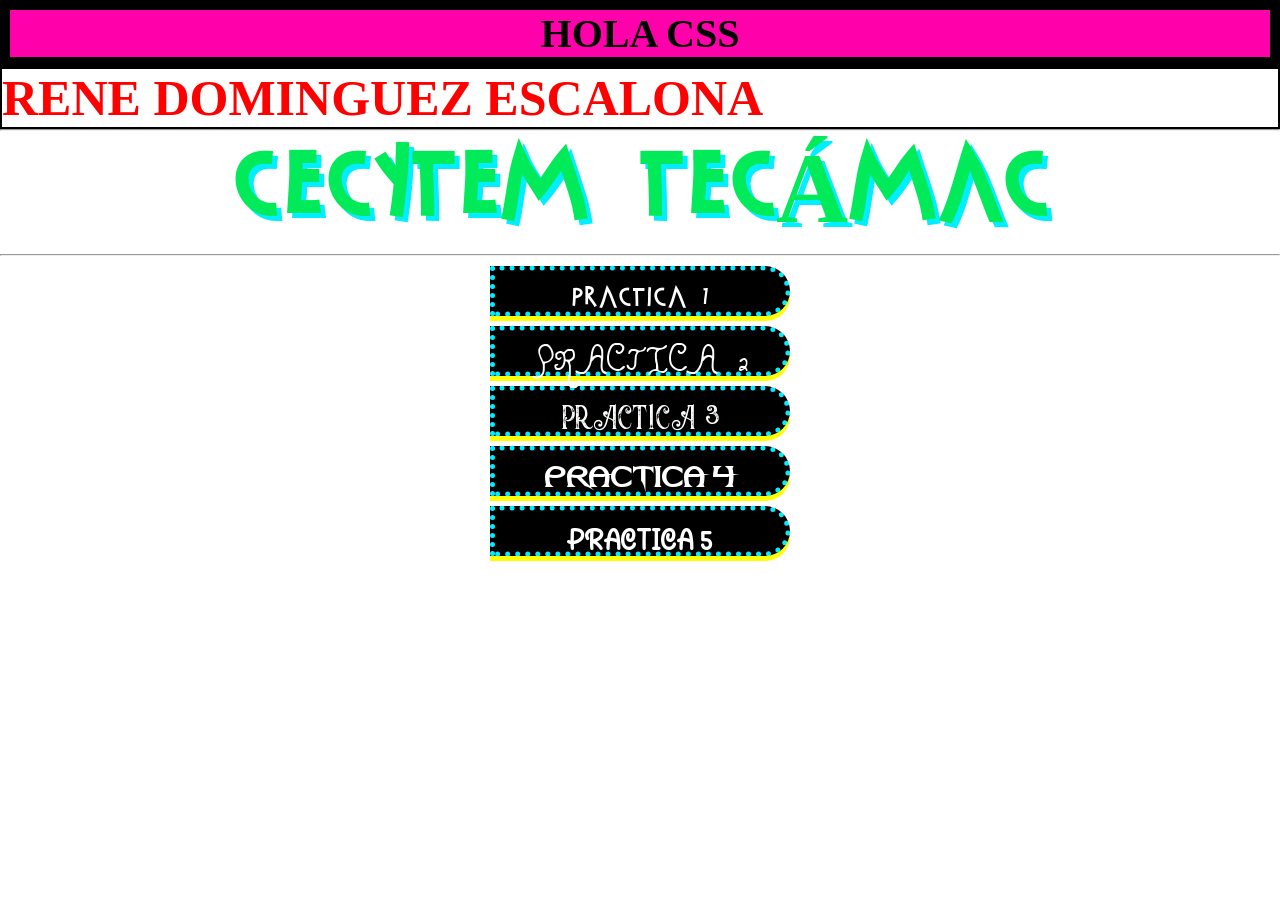
==== index.html @ 3c6a8e22 "first commit" ====
<!DOCTYPE html>
<html lang="en">
<head>
    <meta charset="UTF-8">
    <meta name="viewport" content="width=device-width, initial-scale=1.0">
    <title>MI PRIMERA VEZ CON CSS</title>
    <link rel="stylesheet" href="estilos.css">
    <style>
        h1 {
            color: red;
            font-size: 50px;
            border: 2px solid black;
        }
    </style>
</head>
<body>

    <div style="color:rgb(0,0,0);font-size:40px;
    font-weight:bold;text-align:center;background:#FF00AB;
    border:10px solid black;">
        HOLA CSS
    </div>

    <h1>RENE DOMINGUEZ ESCALONA</h1>

    <hr>

    <h2>CECYTEM TECÁMAC</h2>

    <hr>

    <a href="">PRACTICA 1</a>
    <a href="">PRACTICA 2</a>
    <a href="">PRACTICA 3</a>
    <a href="">PRACTICA 4</a>
    <a href="">PRACTICA 5</a>

    

</body>
</html>
---- estilos.css ----
@font-face {
    font-family: "Cabaret";
    src: url("cabaret_voltaire.ttf") format("truetype");
}

@font-face {
    font-family: "Kristen";
    src: url("KristenCurlyYOFF.ttf") format("truetype");
}

@font-face {
    font-family: "Valeria";
    src: url("ValeriaBoldGrunge.ttf") format("truetype");
}

@font-face {
    font-family: "Jesus";
    src: url("Jesus Frank.otf") format("opentype");
}

@font-face {
    font-family: "Zoete";
    src: url("Zoete Dromen.otf") format("opentype");
}

* {
    margin: 0px;
    padding: 0px;
    box-sizing: border-box;
}

h2 {
    text-align: center;
    font-size: 100px;
    color: rgb(0,234,90);
    text-shadow: 5px 5px 0px #00eeff;
    font-family: "Cabaret";
}

a {
    display: block;
    text-align: center;
    text-decoration: none;
    background: black;
    color: white;
    width: 300px;
    height: 50px;
    font-size: 30px;
    margin: 10px auto;
    padding: 10px;
    border: #00eeff dotted 5px;
    border-radius: 0px 50px 50px 0px;
    box-shadow: 0px 5px 0px yellow;
    transition: transform 0.3s ease;
}

a:nth-of-type(5n+1) {
    font-family: "Cabaret";
}

a:nth-of-type(5n+2) {
    font-family: "Kristen";
}

a:nth-of-type(5n+3) {
    font-family: "Valeria";
}

a:nth-of-type(5n+4) {
    font-family: "Jesus";
}

a:nth-of-type(5n+5) {
    font-family: "Zoete";
}

a:hover {
    animation: rebote 0.6s ease;
    background: #222;
    color: #00eeff;
}

@keyframes rebote {
    0% {
        transform: translateY(0);
    }

    25% {
        transform: translateY(-15px);
    }

    50% {
        transform: translateY(5px);
    }

    75% {
        transform: translateY(-8px);
    }

    100% {
        transform: translateY(0);
    }
}
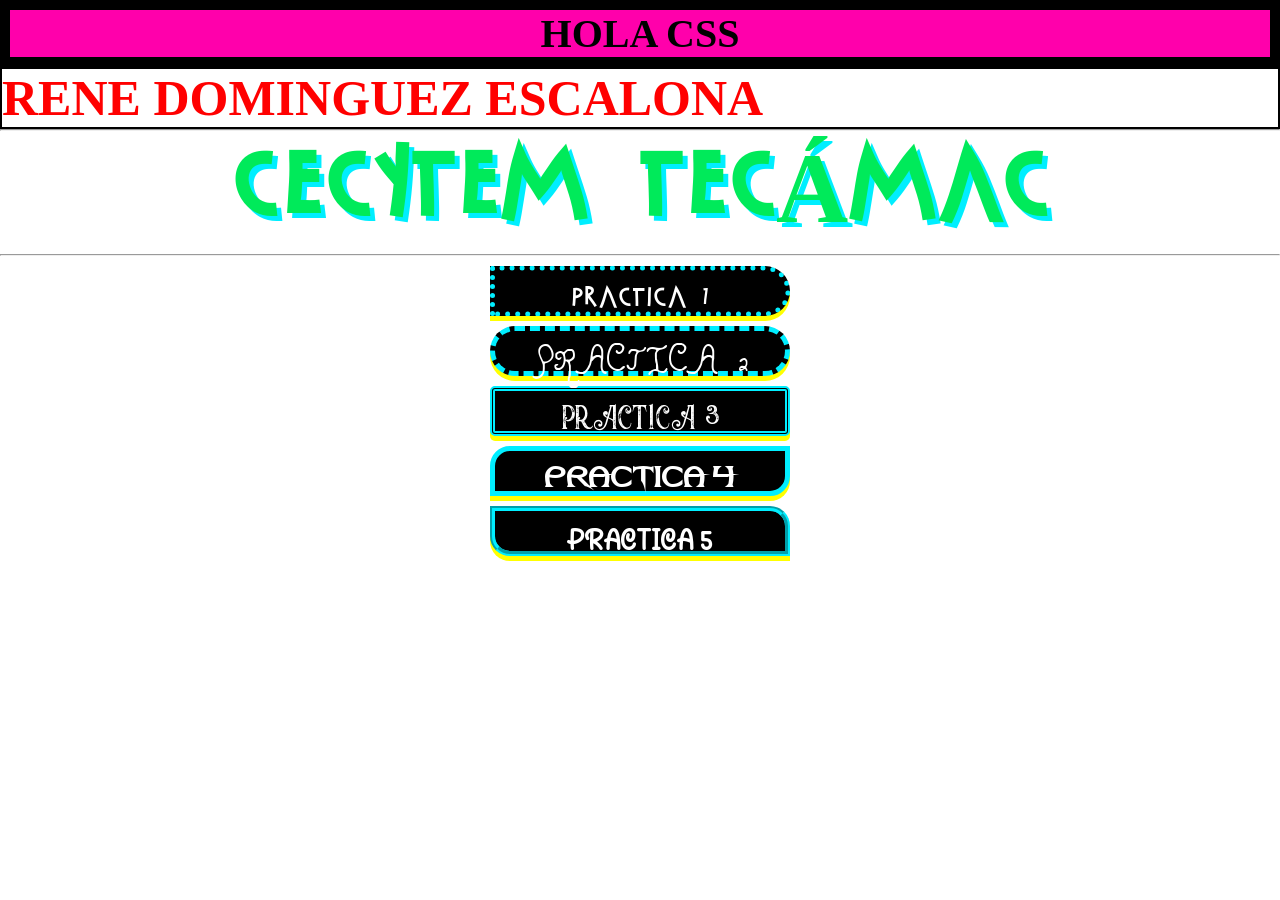
==== commit 2f99c5b6: "sisi" ====
--- a/index.html
+++ b/index.html
@@ -5,6 +5,7 @@
     <meta name="viewport" content="width=device-width, initial-scale=1.0">
     <title>MI PRIMERA VEZ CON CSS</title>
     <link rel="stylesheet" href="estilos.css">
+    
     <style>
         h1 {
             color: red;
@@ -29,13 +30,11 @@
 
     <hr>
 
-    <a href="">PRACTICA 1</a>
-    <a href="">PRACTICA 2</a>
-    <a href="">PRACTICA 3</a>
-    <a href="">PRACTICA 4</a>
-    <a href="">PRACTICA 5</a>
-
-    
+    <a href="01unidades.html">PRACTICA 1</a>
+    <a href="02colores.html">PRACTICA 2</a>
+    <a href="03unidades.html">PRACTICA 3</a>
+    <a href="04unidades.html">PRACTICA 4</a>
+    <a href="05unidades.html">PRACTICA 5</a>
 
 </body>
 </html>
--- a/estilos.css
+++ b/estilos.css
@@ -48,30 +48,39 @@
     font-size: 30px;
     margin: 10px auto;
     padding: 10px;
-    border: #00eeff dotted 5px;
-    border-radius: 0px 50px 50px 0px;
+    border: 5px solid #00eeff;
     box-shadow: 0px 5px 0px yellow;
-    transition: transform 0.3s ease;
+    transition: transform 0.3s ease, background 0.3s ease;
 }
 
 a:nth-of-type(5n+1) {
     font-family: "Cabaret";
+    border-radius: 0px 50px 50px 0px;
+    border-style: dotted;
 }
 
 a:nth-of-type(5n+2) {
     font-family: "Kristen";
+    border-radius: 50px;
+    border-style: dashed;
 }
 
 a:nth-of-type(5n+3) {
     font-family: "Valeria";
+    border-radius: 5px;
+    border-style: double;
 }
 
 a:nth-of-type(5n+4) {
     font-family: "Jesus";
+    border-radius: 20px 0px 20px 0px;
+    border-style: solid;
 }
 
 a:nth-of-type(5n+5) {
     font-family: "Zoete";
+    border-radius: 0px 20px 0px 20px;
+    border-style: groove;
 }
 
 a:hover {
